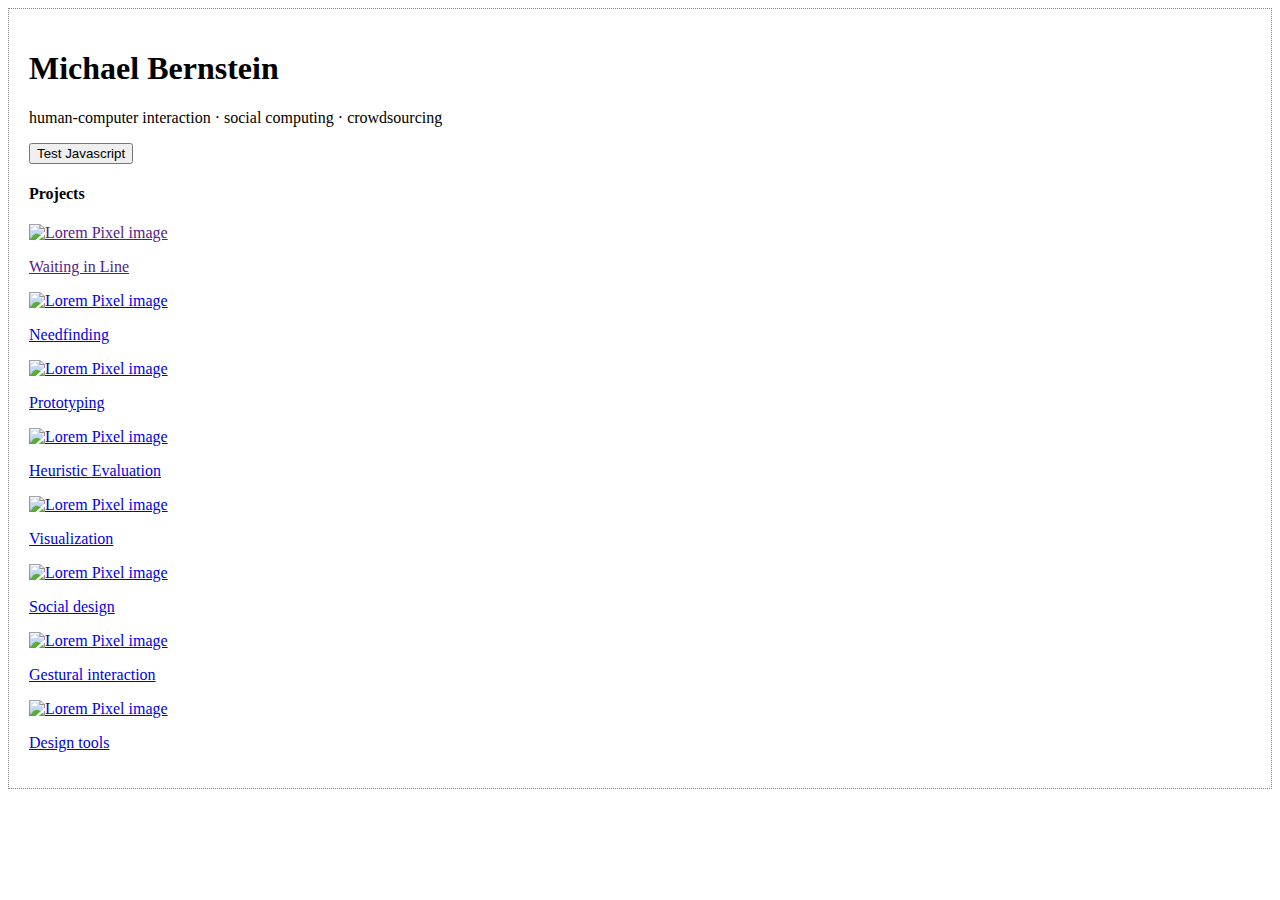
==== static/test.html @ 3bbf0f33 "added JavaScript!" ====
<!doctype html>

<html>
<head>
  <title>HCI Project Portfolio</title>  
  <meta charset="utf-8">
  <meta name="viewport" content="width=device-width, initial-scale=1.0">
  <link href="css/bootstrap.min.css" rel="stylesheet">
  <link href="css/bootstrap-theme.min.css" rel="stylesheet">
  <link href="css/introHCI.css" rel="stylesheet">
  <!-- this is a comment in HTML -->

    <!-- HTML5 Shim and Respond.js IE8 support of HTML5 elements and media queries -->
    <!-- WARNING: Respond.js doesn't work if you view the page via file:// -->
    <!--[if lt IE 9]>
      <script src="https://oss.maxcdn.com/libs/html5shiv/3.7.0/html5shiv.js"></script>
      <script src="https://oss.maxcdn.com/libs/respond.js/1.3.0/respond.min.js"></script>
    <![endif]-->        
</head>

<body>
  <div class="container">
    <!-- h1 through h6 are headers. The higher the number, the smaller the header -->
    <!-- p means paragraph -->
    <div class="jumbotron">
      <h1>Michael Bernstein</h1>
      <p>human-computer interaction &middot; social computing &middot; crowdsourcing</p>
      <button id="testjs" class="btn btn-primary btn-lg">Test Javascript</button>
    </div>


    <h4>Projects</h4>
    <!-- divs are invisible structuring elements that stack vertically by default. Use them to organize your code -->
    <!-- img tags are images. Lorem Pixel will deliver random images; handy! -->
    <!-- a are anchors, also known as hyperlinks. Use the href attribute to tell the browser where to go when the user clicks -->
    <div class="project" id="project1">
      <a href="" class="thumbnail">
        <img src="images/lorempixel.people.1.jpeg" alt="Lorem Pixel image" class="img">
        <p>Waiting in Line</p>
      </a>
    </div>
    <div class="project" id="project2">
      <a href="#" class="thumbnail">
        <img src="images/lorempixel.city.1.jpeg" alt="Lorem Pixel image" class="img">
        <p>Needfinding</p>
      </a>
    </div>
    <div class="project" id="project3">
      <a href="#" class="thumbnail">
        <img src="images/lorempixel.technics.1.jpeg" alt="Lorem Pixel image" class="img">
        <p>Prototyping</p>
      </a>
    </div>
    <div class="project" id="project4">
      <a href="#" class="thumbnail">
        <img src="images/lorempixel.abstract.1.jpeg" alt="Lorem Pixel image" class="img">
        <p>Heuristic Evaluation</p>
      </a>
    </div>
    <div class="project" id="project5">
      <a href="#" class="thumbnail">
        <img src="images/lorempixel.abstract.8.jpeg" alt="Lorem Pixel image" class="img">
        <p>Visualization</p>
      </a>
    </div>
    <div class="project" id="project6">
      <a href="#" class="thumbnail">
        <img src="images/lorempixel.people.2.jpeg" alt="Lorem Pixel image" class="img">
        <p>Social design</p>
      </a>
    </div>
    <div class="project" id="project7">
      <a href="#" class="thumbnail">
        <img src="images/lorempixel.technics.2.jpeg" alt="Lorem Pixel image" class="img">
        <p>Gestural interaction</p>
      </a>
    </div>
    <div class="project" id="project8">
      <a href="#" class="thumbnail">
        <img src="images/lorempixel.city.2.jpeg" alt="Lorem Pixel image" class="img">
        <p>Design tools</p>
      </a>
    </div>
  </div>

  <script src="https://code.jquery.com/jquery.js"></script>
  <script src="js/bootstrap.min.js"></script>
  <script src="js/introHCI.js"></script>
</body>
</html>
---- static/css/introHCI.css ----
/* applies to anything of class "example-class-selector" */
.example-class-selector {
	margin-top: 2em;
}

/* applies to any <p> descendants of an element of class "example-class-selector" */
.example-class-selector p {
	/* Colors are in hexadecimal: http://www.colorpicker.com/ */	
	color: #CC00AA;
}

/* this style exists to make it obvious that you've successfully linked
   the CSS to the page. feel free to remove it once the link is working. */
body {
     border: 1px dotted gray;
     padding: 20px;
}

.jumbotron {
	position: relative;
	background: none;
}

.jumbotron:after {
     content:"";
     background: url("http://lorempixel.com/1140/283");
     opacity: 0.2;
     top: 0;
     left: 0;
     bottom: 0;
     right: 0;
     position: absolute;
     z-index: -1;	
}

/* .project {
    margin-left: 20px;
    background-color: #deebf7;
    padding: 20px;
    width: 525px;
} */
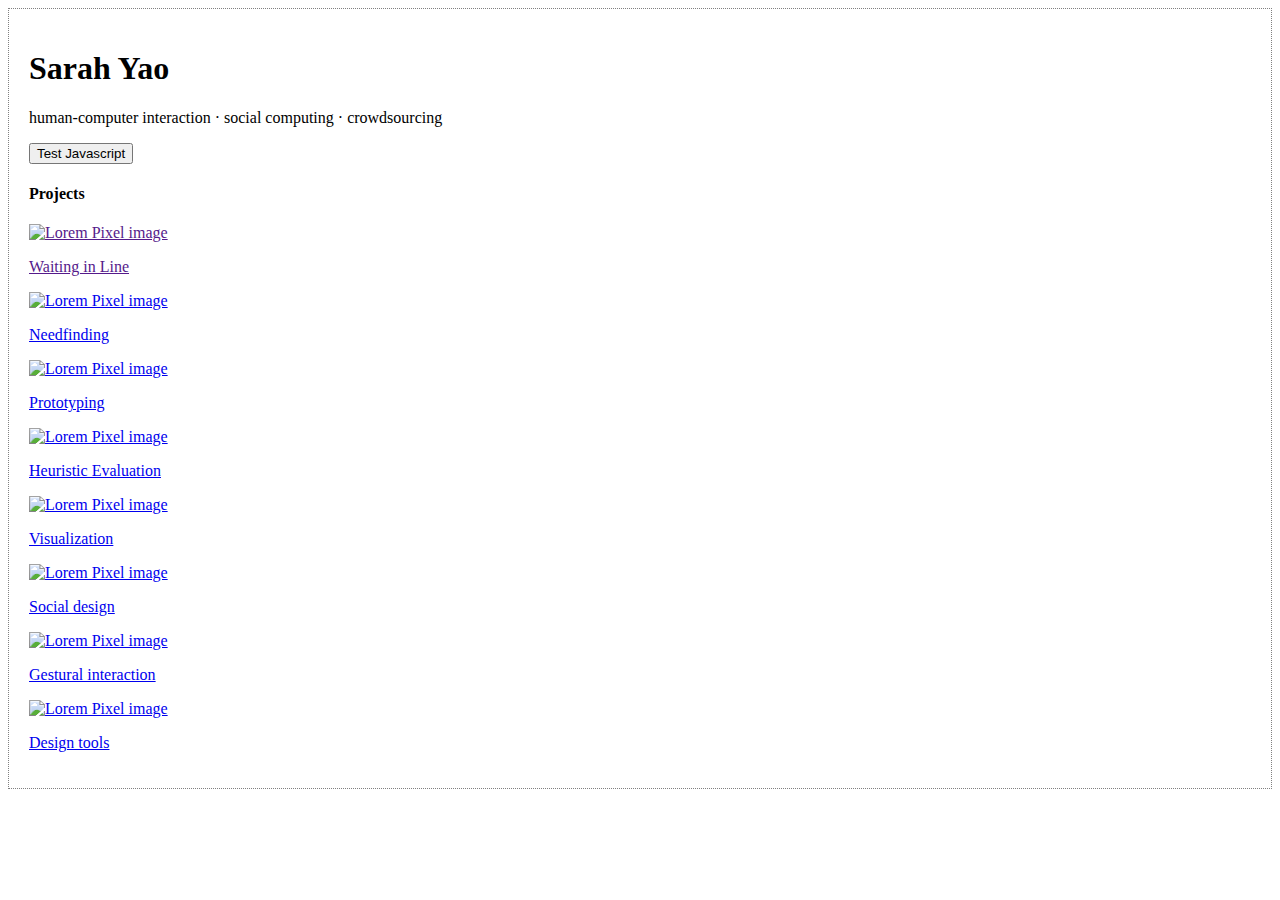
==== commit 8253a177: "Changed my name" ====
--- a/static/test.html
+++ b/static/test.html
@@ -23,7 +23,7 @@
     <!-- h1 through h6 are headers. The higher the number, the smaller the header -->
     <!-- p means paragraph -->
     <div class="jumbotron">
-      <h1>Michael Bernstein</h1>
+      <h1>Sarah Yao</h1>
       <p>human-computer interaction &middot; social computing &middot; crowdsourcing</p>
       <button id="testjs" class="btn btn-primary btn-lg">Test Javascript</button>
     </div>
